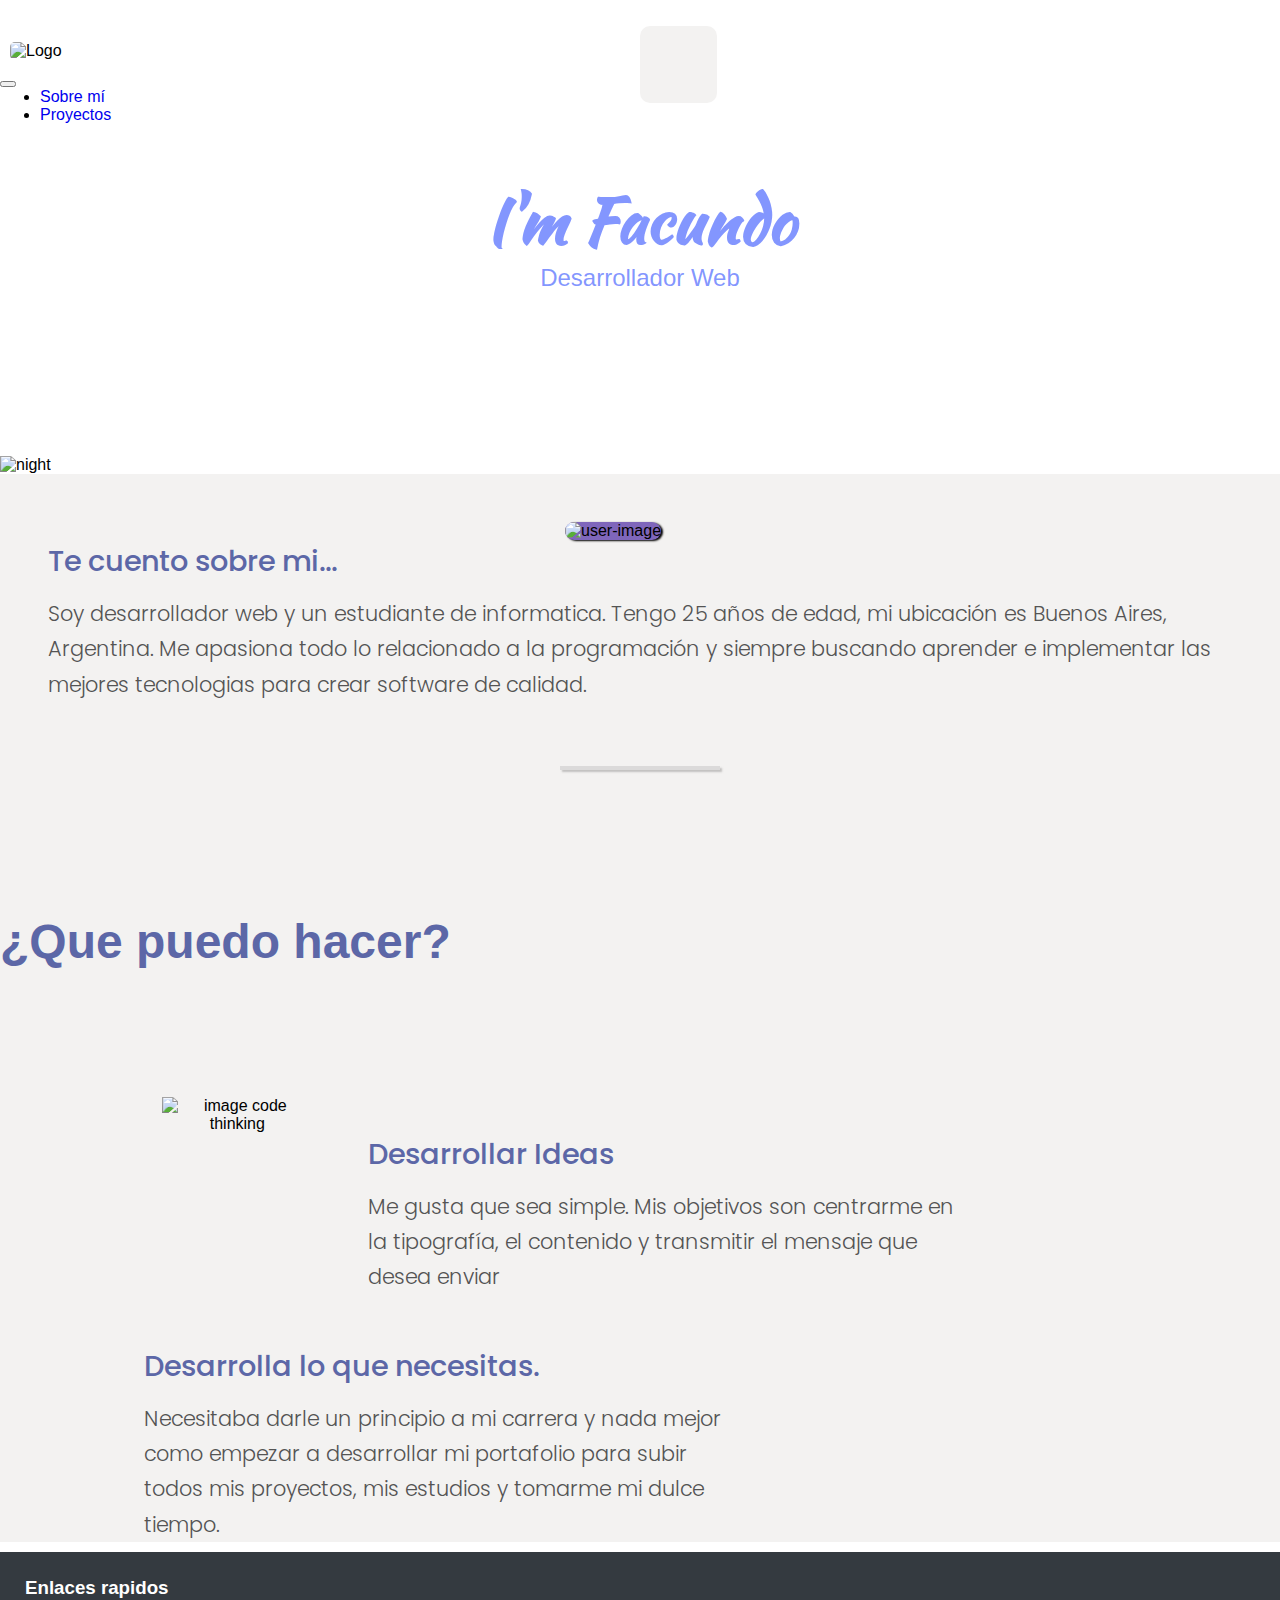
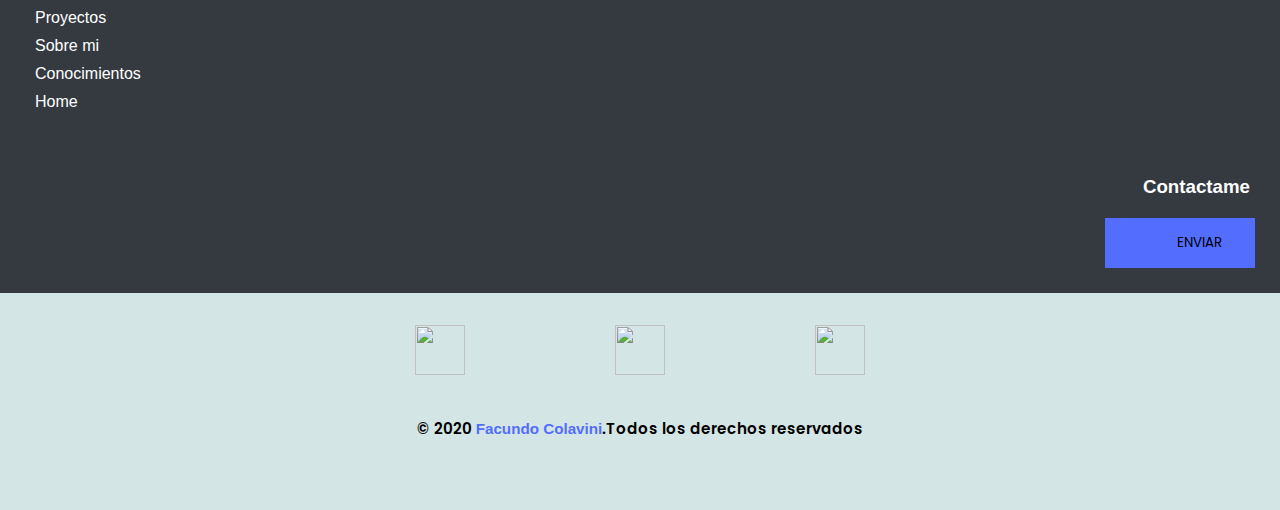
==== index.html @ da818e30 "Update" ====
<!doctype html>
<html lang="en">
  <head>
    <!-- Required meta tags -->
    <meta charset="utf-8">
    <meta name="viewport" content="width=device-width, initial-scale=1, shrink-to-fit=no">
    <link rel="stylesheet" href="css/style.css">
    <!-- Bootstrap CSS -->
    <link href="https://maxcdn.bootstrapcdn.com/font-awesome/4.7.0/css/font-awesome.min.css" rel="stylesheet">
    <link rel="stylesheet" href="https://cdn.jsdelivr.net/npm/bootstrap@4.5.3/dist/css/bootstrap.min.css" integrity="sha384-TX8t27EcRE3e/ihU7zmQxVncDAy5uIKz4rEkgIXeMed4M0jlfIDPvg6uqKI2xXr2" crossorigin="anonymous">
    <script src="https://kit.fontawesome.com/8e1b8852f6.js" crossorigin="anonymous"></script>
    <title>Portofolio</title>
  </head>
  <body>
    <!--Header --> 
    </header> 
    <header>
      <nav id="header" class=" header navbar navbar-expand-lg navbar-dark bg-dark ">
        <div class="container">
          <div class="image__logo navbar-brand" href="#">
            <img src="images/favicon.png"  alt="Logo"> 
          </div>
          <button class="navbar-toggler" type="button" data-toggle="collapse" data-target="#navbarSupportedContent" aria-controls="navbarSupportedContent" aria-expanded="false" aria-label="Toggle navigation">
            <span class="navbar-toggler-icon"></span>
          </button>
        
          <div class="collapse navbar-collapse" id="navbarSupportedContent">
            <ul class="navbar-nav ml-auto ">
              <li class="nav-item active">
                <a class="nav-link" href="#">Sobre mí </a>
              </li>
              <li class="nav-item">
                <a class="nav-link" href="#">Proyectos</a>
              </li>
            </ul>
          </div>
      </div>
      </nav>
    </header>
    <!-- Hero -->
    <div class="hero">
      <div class=container>
          <div class="row text-center">
              <div class="col-12 col-lg pt-5">
                <div class="im-facundo">
                  <h1>I'm Facundo</h1>
                  <h4>Desarrollador Web</h4>
                </div>
              </div>
          </div>
          
      </div>
    </div>
    <!-- Content masterhead-->
    <div class="night">
      <div class="container">
        <div class="row text-center">
          <div class=" col-12 col-md-12  col-lg">
            <img src="images/picture-night.svg" alt="night">
          </div>
        </div>
      </div>
    </div>
 
    <main  class="main">
      <section class="about-me">
        <div class="container">
          <div class="row text-center">
            <div class="col-12 col-lg">
              <article class="me">
                <figure >
                  <img src="images/user.png" alt="user-image" class="user-image">
                </figure>
                <h3>Te cuento sobre mi...</h3>
                <p>
                  Soy desarrollador web  y un estudiante de informatica.
                  Tengo 25 años de edad, mi ubicación es Buenos Aires, Argentina. 
                  Me apasiona todo lo relacionado a la programación  y siempre buscando aprender e implementar las mejores tecnologias para crear software de calidad.                              
                </p>
                <div class="line">

                </div>
              </article>
            </div>
          </div>
        </div>
      </section>
      <section class="skills">
        <div class="container">
          <div class="row text-center">
            <div class="col-md-12">
              <article>
                <div class="what-i-do">
                  <h1>¿Que puedo hacer?</h1>
                  <div class="design row ">
                    <div class="col-12 col-md-4">
                      <div class="design__content">
                        <div class="design__content-info">
                          <figure>
                            <img src="/images/code-thinking.svg" alt="image code thinking">
                          </figure>
                          <div class="design__content-icon">
                            <div class="icons-tec" ></div>
                          </div>
                        </div>
                      </div>
                    </div>
                    <div class="col-12 col-md-6 ">
                      <div class="design-description">
                          <h3>Desarrollar Ideas</h3>
                          <p>Me gusta que sea simple. Mis objetivos son centrarme en la tipografía, el
                            contenido y transmitir el mensaje que desea enviar</p>
                      </div>
                    </div>
                  </div>
                  <div class="develop row">
                    <div class="col-12 col-md-4 col-md-push ">
                      <div class="develop__content-info">
                        <figure>
                          <img src="/images/uprogressive-app.svg" alt="">  
                        </figure>
                        <div class="develop-animation-icon">
                          <div class="icons-dev">
                          </div>
                        </div>
                      </div>
                    </div>
                    <div class="col-12 col-md-8 col-md-pull">
                      <div class="develop-description">
                        <h3>Desarrolla lo que necesitas.</h3>
                        <p>Necesitaba darle un principio a mi carrera y nada mejor como empezar a
                          desarrollar mi portafolio para subir todos mis proyectos, mis estudios y
                          tomarme mi dulce tiempo.
                        </p>
                      </div>
                    </div>
                  </div>
                </div>
              </article>
            </div>
          </div>
        </div>
      </section>
    </main>
    <!-- Contact -->
    <div class="contact-links pb-4 pt-4 text-center">
      <div class="container">
          <div class="row">
              <div class="col-12  col-lg">
                  <div class="links">
                      <h3>Enlaces rapidos</h3>
                      <ul class="links__nav">
                        <li><a href="#">Proyectos</a></li>
                        <li><a href="#">Sobre mi</a></li>
                        <li><a href="#">Conocimientos</a></li>
                        <li><a href="#">Home</a></li>
                      </ul>   
                  </div>
              </div>
              <div class="col-12  col-lg"">
                <form action="mailto:facu_colavini@hotmail.com"   enctyp="text\plain" class="contact">
                  <h3>Contactame</h3>
                  <button href="mailto:facu_colavini@hotmail.com" type="submit" class="contact__button">
                  Enviar
                    <i class="email"></i>
                  </button>
                </form>
              </div>
          </div>
      </div>
    </div>
    <!--Footer-->
    <footer class="footer">
      <div class=contariner>
        <div class="row text-center  ">
          <div class="col-12 col-lg">
            <div class="social">
              <li><a href="https://www.instagram.com/facundocolavini/"><img src="icons/instagram.png" alt=""></a></li>
              <li><a href="https://www.linkedin.com/in/%F0%9F%92%BB-facundo-colavini-4418a4133/"><img src="icons/linkedin-logo.png" alt=""></a></li>
              <li><a href="https://github.com/facundocolavini"><img src="icons/github-logo.png" alt=""></a></li>
            </div>
          </div>
        </div>
        <div class="row">
          <div class="col-12 col-lg">
            <p>© 2020 <a href="index.html">Facundo Colavini</a>.Todos los derechos reservados
            </p>  
          </div>
        </div>
      </div>
    </footer>
    <!-- Optional JavaScript; choose one of the two! -->

    <!-- Option 1: jQuery and Bootstrap Bundle (includes Popper) -->
    <script src="https://code.jquery.com/jquery-3.5.1.slim.min.js" integrity="sha384-DfXdz2htPH0lsSSs5nCTpuj/zy4C+OGpamoFVy38MVBnE+IbbVYUew+OrCXaRkfj" crossorigin="anonymous"></script>
    <script src="https://cdn.jsdelivr.net/npm/bootstrap@4.5.3/dist/js/bootstrap.bundle.min.js" integrity="sha384-ho+j7jyWK8fNQe+A12Hb8AhRq26LrZ/JpcUGGOn+Y7RsweNrtN/tE3MoK7ZeZDyx" crossorigin="anonymous"></script>
    <script src="https://code.jquery.com/jquery-3.3.1.slim.min.js" integrity="sha384-q8i/X+965DzO0rT7abK41JStQIAqVgRVzpbzo5smXKp4YfRvH+8abtTE1Pi6jizo" crossorigin="anonymous"></script>
    <script src="https://cdnjs.cloudflare.com/ajax/libs/popper.js/1.14.7/umd/popper.min.js" integrity="sha384-UO2eT0CpHqdSJQ6hJty5KVphtPhzWj9WO1clHTMGa3JDZwrnQq4sF86dIHNDz0W1" crossorigin="anonymous"></script>
    <script src="https://stackpath.bootstrapcdn.com/bootstrap/4.3.1/js/bootstrap.min.js" integrity="sha384-JjSmVgyd0p3pXB1rRibZUAYoIIy6OrQ6VrjIEaFf/nJGzIxFDsf4x0xIM+B07jRM" crossorigin="anonymous"></script>

   

  </body>
</html>
---- css/style.css ----
/*------------------------------------*\
    $STYLE
\*------------------------------------*/
/**
 * Let's define the settings file here, or the partials to be included.
 * This way we can have different .css files compiled with different partials each.
 */
/*------------------------------------*\
    $PARTIALS
\*------------------------------------*/
/**
 * All files to be compiled
 */
/**
* Scss Libraries, mixins, functions and any Scss focused logic
**/
/*------Colors---------*/
/*------Font Definition------*/
@import url("https://fonts.googleapis.com/css2?family=Poppins:wght@400;600;700&display=swap");
@import url("https://fonts.googleapis.com/css2?family=Kaushan+Script&display=swap");
/*--------Constantes--------*/
/*mobile s titulos*/
/*mobile s parrafos*/
/*mobile m l titulos */
/*mobile m l parrafos*/
/*Tablet titulos*/
/*Tablet parrafos*/
/*Desktop titulos*/
/*Desktop parrafos*/
/* Media Queries Mixin
**********************/
/*Mixin para tipografia responsive*/
/*Mobile s parrafos*/
/*Mobile m y l titulos*/
/*Breakpoints */
/*Tablets*/
@media only screen and (min-width: 768px) {
  .design .col-md-6 {
    flex: none;
    max-width: none;
  }
  .design .col-md-4 {
    flex: none;
    max-width: 100%;
  }

  .develop .col-md-4 {
    flex: none;
    max-width: none;
  }
  .develop .col-md-8 {
    flex: none;
    max-width: 100%;
  }
}
/*Desktop*/
@media only screen and (min-width: 992px) {
  .design .col-md-4 {
    padding: 1em 0 0 3em;
    /*             margin-left: 6em; */
    flex: 0 0 33.333333%;
    max-width: 33.333333%;
  }
  .design .col-md-6 {
    padding: 0 0 0 3em;
    margin: 0 auto;
    flex: 0 0 50%;
    max-width: 50%;
  }

  .develop .col-md-4 {
    padding: 0 0 0 3em;
    margin: 0 auto;
    flex: 0 0 33.333333%;
    max-width: 33.333333%;
  }
  .develop .col-md-8 {
    padding: 1em 0 0 3em;
    margin-left: 6em;
    flex: 0 0 50%;
    max-width: 50%;
  }
  .develop .col-md-push {
    left: 50%;
  }
  .develop .col-md-pull {
    right: 50%;
  }
}
/*Tipografia para mobiles small to L*/
@media (max-width: 399px) and (min-width: 300px) {
  .design-description h3, .develop-description h3 {
    font-size: 1.5em;
    padding-bottom: 1rem;
    padding-top: 1em;
    font-weight: 500;
    margin: 0 0 10px;
    font-family: "Poppins", sans-serif;
    color: #5c67a7;
  }
  .design-description p, .develop-description p {
    margin: 0 0 10px;
    font-family: "Poppins", sans-serif;
    font-size: 1.2em;
    text-align: center;
    font-weight: 400;
    color: #545454;
    line-height: 1.7;
  }
}
/*Tipografia para Mobile small*/
@media (max-width: 767px) and (min-width: 400px) {
  .design-description h3, .develop-description h3 {
    font-size: 1.5em;
    padding-bottom: 0.1em;
    padding-top: 1.1em;
    font-weight: 500;
    margin: 0 0 10px;
    font-family: "Poppins", sans-serif;
    color: #5c67a7;
  }
  .design-description p, .develop-description p {
    margin: 0 0 10px;
    font-family: "Poppins", sans-serif;
    font-size: 1.2em;
    text-align: center;
    font-weight: 400;
    color: #545454;
    line-height: 1.7;
  }
}
/*Tablets*/
@media (min-width: 768px) and (max-width: 991px) {
  .design-description h3, .develop-description h3 {
    font-size: 1.8em;
    padding-bottom: 0.1em;
    padding-top: 1em;
    font-weight: 500;
    margin: 0 0 10px;
    font-family: "Poppins", sans-serif;
    color: #5c67a7;
  }
  .design-description p, .develop-description p {
    margin: 0 0 10px;
    font-family: "Poppins", sans-serif;
    font-size: 1.2em;
    text-align: center;
    font-weight: 400;
    color: #545454;
    line-height: 1.8;
  }
}
/*Escritorio*/
@media only screen and (min-width: 992px) {
  .design-description h3, .develop-description h3 {
    font-size: 1.8em;
    padding-bottom: 0.1em;
    text-align: left;
    font-weight: 500;
    margin: 0 0 10px;
    font-family: "Poppins", sans-serif;
    color: #5c67a7;
  }
  .design-description p, .develop-description p {
    margin: 0 0 10px;
    font-family: "Poppins", sans-serif;
    font-size: 1.3em;
    text-align: left;
    font-weight: 300;
    color: #545454;
    line-height: 1.7;
  }
}
@keyframes move-down {
  0% {
    background-position: 0 0;
  }
  5% {
    background-position: 0 77px;
  } 
  35% {
    background-position: 0 77px;
  }
  40% {
    background-position: 0 154px;
  }
  68% {
    background-position: 0 154px;
  }
  73% {
    background-position: 0 231px;
  }
  100% {
    background-position: 0 231px;
  }
}
/*Styleguide*/
html {
  box-sizing: border-box;
}

*, *:before, *:after {
  box-sizing: border-box;
  margin: 0;
  font-family: -apple-system, BlinkMacSystemFont, "Segoe UI", Roboto, "Helvetica Neue", Arial, "Noto Sans", sans-serif, "Apple Color Emoji", "Segoe UI Emoji", "Segoe UI Symbol", "Noto Color Emoji";
}

a:link, a:visited, a:active {
  text-decoration: none;
}

/**
* Componets used for layouts, headers, articles, etc...
**/
.header {
  padding: 2em 0;
  background: url("/images/wood_1.png");
}

.image__logo img {
  height: 60px;
  width: 60px;
  padding: 10px;
  background-position: center;
  background-size: contain;
  border-radius: 15px;
  background-repeat: no-repeat;
}

.footer {
  background: #d4e5e5;
  padding: 2em 0;
}
.footer p {
  padding: 2.5em 0;
  font-size: 0.95em;
  font-weight: 600;
  font-family: "Poppins", sans-serif;
  text-align: center;
  margin: 0;
}
.footer a {
  text-decoration: none;
  color: #536DFE;
}

.social {
  display: flex;
  padding: 2em 0;
  overflow: hidden;
  margin: 0 auto;
  max-width: 600px;
  padding: 0;
  text-align: center;
  align-items: center;
  justify-content: center;
}
.social li {
  list-style: none;
  margin: 0px auto;
}
.social li a {
  height: 50px;
  width: 50px;
}
.social li a img {
  height: 50px;
  width: 50px;
}

/*----Responsive*-------*/
.contact-links {
  background: #343a40;
}

/*Col de enlaces*/
.links {
  /*---Responsive----*/
  padding: 25px;
}
@media only screen and (min-width: 992px) {
  .links {
    text-align: left;
  }
}
.links h3 {
  color: white;
}
.links__nav {
  list-style: none;
  margin: 5px;
  padding: 0;
}
.links__nav li {
  padding: 5px;
}
.links__nav li a {
  color: white;
  text-decoration: none;
}
.links a:hover {
  color: #536DFE;
}

/*Col de contacto*/
.contact {
  padding: 25px;
  position: relative;
  text-align: center;
}
@media only screen and (min-width: 992px) {
  .contact {
    text-align: right;
  }
}
.contact h3 {
  padding: 5px;
  color: white;
  text-align: center;
  margin-bottom: 10px;
  /*---Responsive----*/
}
@media only screen and (min-width: 992px) {
  .contact h3 {
    text-align: right;
  }
}
.contact__button {
  text-transform: uppercase;
  outline: none;
  box-shadow: 1px 1px grey 0.1;
  background-color: #536DFE;
  font-family: "Poppins", sans-serif;
  margin-top: 5px;
  position: relative;
  text-align: center;
  border: 0;
  width: 150px;
  padding-left: 45px;
  height: 50px;
}
.contact__button .email {
  position: absolute;
  text-align: center;
  top: 27%;
  left: 15%;
  bottom: 0;
  height: 25px;
  width: 20px;
  background-image: url("/icons/mail.png");
  background-repeat: no-repeat;
  background-size: contain;
}
.contact__button:hover {
  background-color: #536dfea1;
  text-shadow: none;
  outline: none;
}

.main {
  background: #f3f2f1;
}

.about-me {
  padding: 3em;
  /*Tipografia para mobiles small to L*/
  /*Tipografia para Mobile small*/
  /*Tablets*/
  /*Escritorio*/
}
.about-me figure {
  margin: 0 auto;
  max-width: 150px;
}
.about-me figure .user-image {
  width: 130px;
  background: #7f66bb;
  border-radius: 1000px;
  box-shadow: 2px 1px 2px 0;
}
@media (max-width: 399px) and (min-width: 300px) {
  .about-me h3 {
    font-size: 1.5em;
    padding-bottom: 1rem;
    padding-top: 1em;
    font-weight: 500;
    margin: 0 0 10px;
    font-family: "Poppins", sans-serif;
    color: #5c67a7;
  }
  .about-me p {
    margin: 0 0 10px;
    font-family: "Poppins", sans-serif;
    font-size: 1.2em;
    text-align: center;
    font-weight: 400;
    color: #545454;
    line-height: 1.7;
  }
}
@media (max-width: 767px) and (min-width: 400px) {
  .about-me h3 {
    font-size: 1.5em;
    padding-bottom: 0.1em;
    padding-top: 1.1em;
    font-weight: 500;
    margin: 0 0 10px;
    font-family: "Poppins", sans-serif;
    color: #5c67a7;
  }
  .about-me p {
    margin: 0 0 10px;
    font-family: "Poppins", sans-serif;
    font-size: 1.2em;
    text-align: center;
    font-weight: 400;
    color: #545454;
    line-height: 1.7;
  }
}
@media (min-width: 768px) and (max-width: 991px) {
  .about-me h3 {
    font-size: 1.8em;
    padding-bottom: 0.1em;
    padding-top: 1em;
    font-weight: 500;
    margin: 0 0 10px;
    font-family: "Poppins", sans-serif;
    color: #5c67a7;
  }
  .about-me p {
    margin: 0 0 10px;
    font-family: "Poppins", sans-serif;
    font-size: 1.2em;
    text-align: center;
    font-weight: 400;
    color: #545454;
    line-height: 1.8;
  }
}
@media only screen and (min-width: 992px) {
  .about-me h3 {
    font-size: 1.8em;
    padding-bottom: 0.1em;
    text-align: left;
    font-weight: 500;
    margin: 0 0 10px;
    font-family: "Poppins", sans-serif;
    color: #5c67a7;
  }
  .about-me p {
    margin: 0 0 10px;
    font-family: "Poppins", sans-serif;
    font-size: 1.3em;
    text-align: left;
    font-weight: 300;
    color: #545454;
    line-height: 1.7;
  }
}
.about-me .line {
  position: relative;
  border: 2px solid grey;
  opacity: 0.2;
  width: 10em;
  text-align: center;
  margin: 0 auto;
  margin-bottom: 2em;
  margin-top: 2em;
  top: 2em;
  line-height: 1.7;
  box-shadow: 2px 2px 2px black;
}

.what-i-do h1 {
  padding: 2em 0;
  font-size: 1.6em;
  font-size: 3em;
  color: #5c67a7;
}
@media (max-width: 399px) and (min-width: 300px) {
  .what-i-do h1 {
    font-size: 1.5em;
  }
}
.what-i-do .design {
  margin: 1em 0;
  text-align: center;
}
.what-i-do .design .design__content {
  display: flex;
  justify-content: center;
  align-items: center;
  margin: 0 auto;
}
.what-i-do .design .design__content .design__content-info {
  max-width: 150px;
  position: relative;
}
.what-i-do .design .design__content .design__content-info figure {
  max-width: 150px;
  width: 150px;
}
.what-i-do .design .design__content .design__content-info figure img {
  width: 100%;
  background: #f3f2f1;
}
.what-i-do .design .design__content .design__content-info .design__content-icon {
  background: transparent;
  border-radius: 10px;
  width: 77;
  height: 77px;
  position: absolute;
  left: 80%;
  background-position: center;
  overflow: hidden;
  top: 1.6em;
}
.what-i-do .design .design__content .design__content-info .design__content-icon .icons-tec {
  position: relative;
  animation: move-down;
  animation-duration: 15s;
  animation-iteration-count: infinite;
  animation-timing-function: cubic-bezier(1, 0, 0, 1);
  width: 77px;
  height: 77px;
  background-position: center;
  background-image: url(/icons/design-icons-vertig.png);
  object-fit: contain;
  background-size: cover;
}
.what-i-do .develop figure {
  max-width: 150px;
  width: 150px;
}
.what-i-do .develop figure img {
  width: 100%;
  background: #f3f2f1;
}
.what-i-do .develop .develop-animation-icon {
  background: #f3f2f1;
  border-radius: 10px;
  width: 77;
  height: 77px;
  position: absolute;
  left: 50%;
  background-position: center;
  overflow: hidden;
  top: 1.6em;
  align-items: center;
}
.what-i-do .develop .develop-animation-icon .icons-dev {
  position: relative;
  animation: move-down;
  animation-duration: 15s;
  animation-iteration-count: infinite;
  animation-timing-function: cubic-bezier(1, 0, 0, 1);
  width: 77px;
  height: 77px;
  background-position: center;
  background-image: url(/icons/dev-icons-vert.png);
  object-fit: contain;
  background-size: cover;
}

.night {
  overflow: hidden;
  background: url("/images/wood_1.png");
  box-shadow: grey 1px 2px 2px;
}
.night img {
  width: 100%;
  height: 100%;
  object-fit: cover;
  object-position: center;
  background-size: contain;
  background-position: center;
}

.hero {
  background: url("/images/wood_1.png");
  height: 300px;
}

.im-facundo {
  width: 100%;
  padding: 0.5em 0 0;
  position: relative;
  color: #8280D8;
  text-align: center;
  line-height: 3em;
}
.im-facundo h1 {
  padding: 0.5em 0 0;
  font-family: "Kaushan Script", cursive;
  font-weight: 600;
  font-size: 4em;
  color: #536dfeb8;
}
.im-facundo h4 {
  padding: 0.5em 0 0;
  padding-top: 10px;
  font-family: "Poppins", sans-serif;
  font-size: 150%;
  font-weight: 400;
  font-family: "brandon-grotesque", sans-serif;
  color: #536dfeb8;
}

/*# sourceMappingURL=style.css.map */
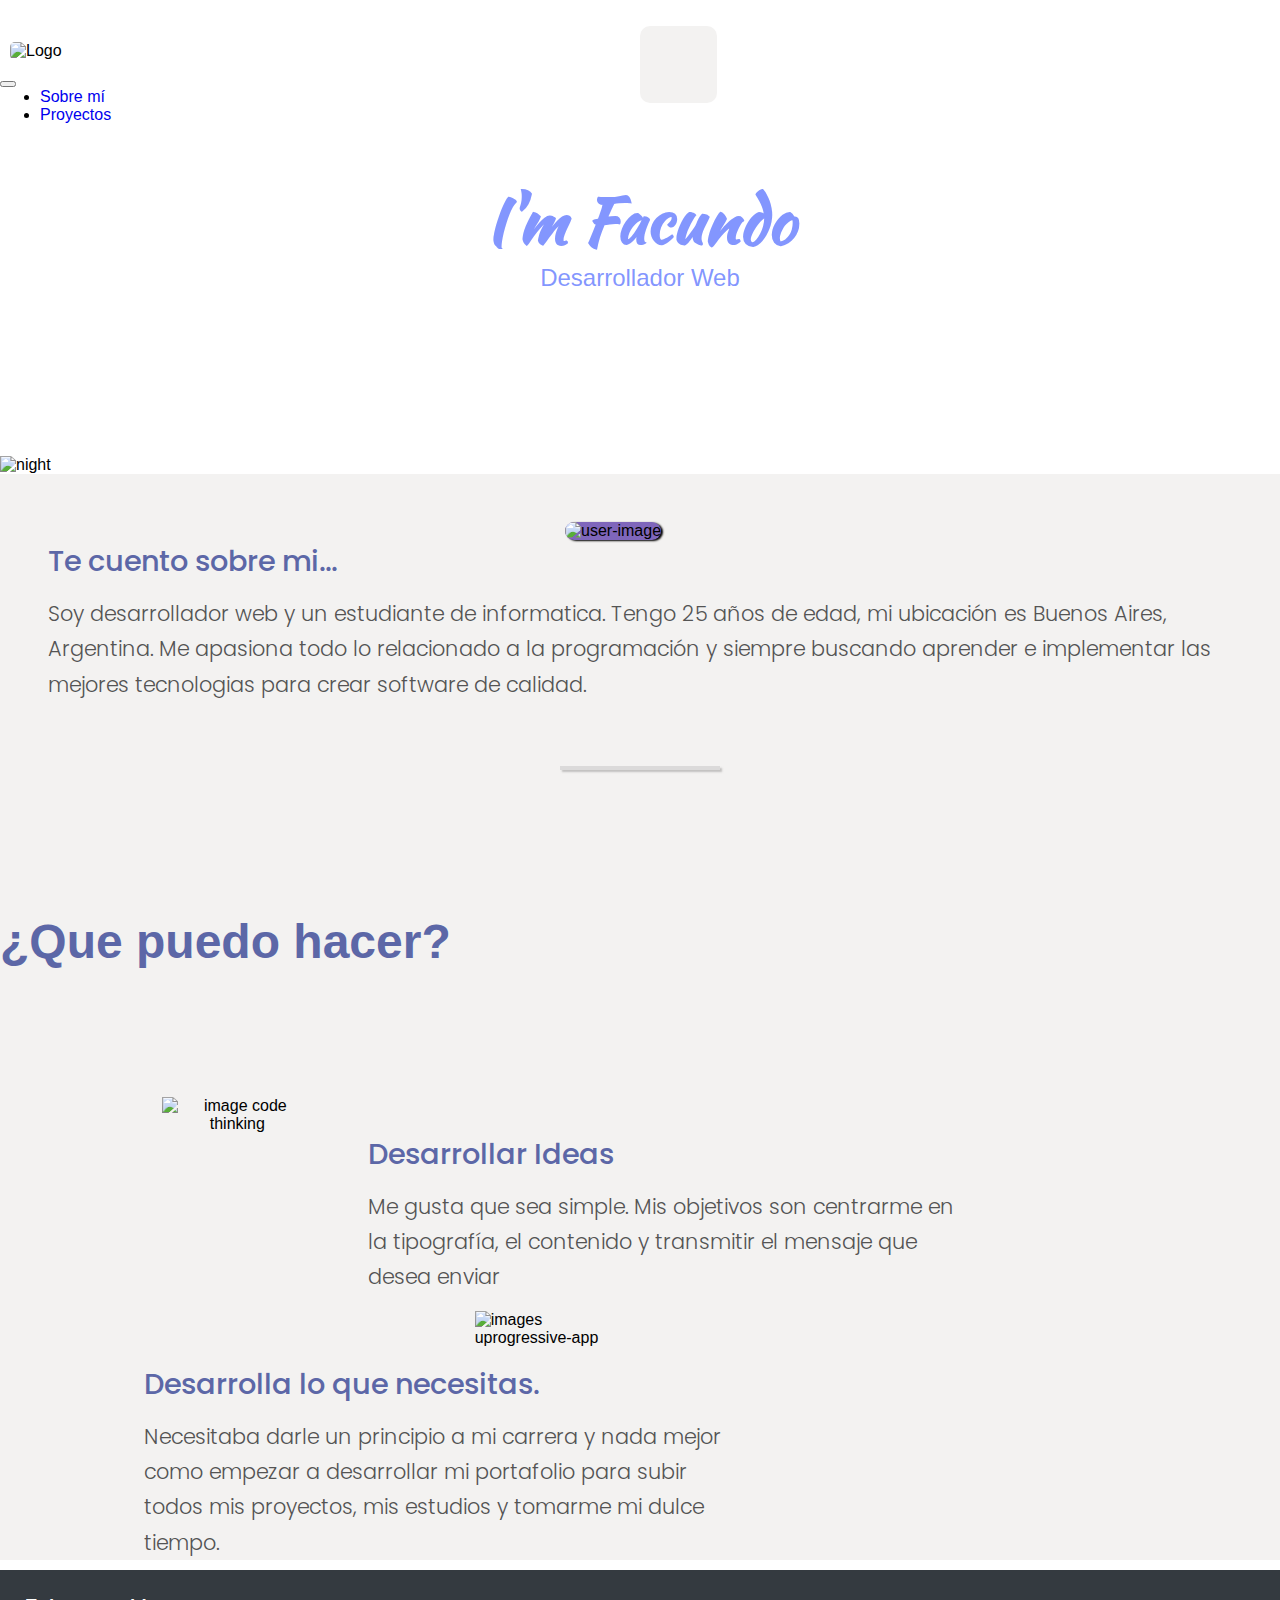
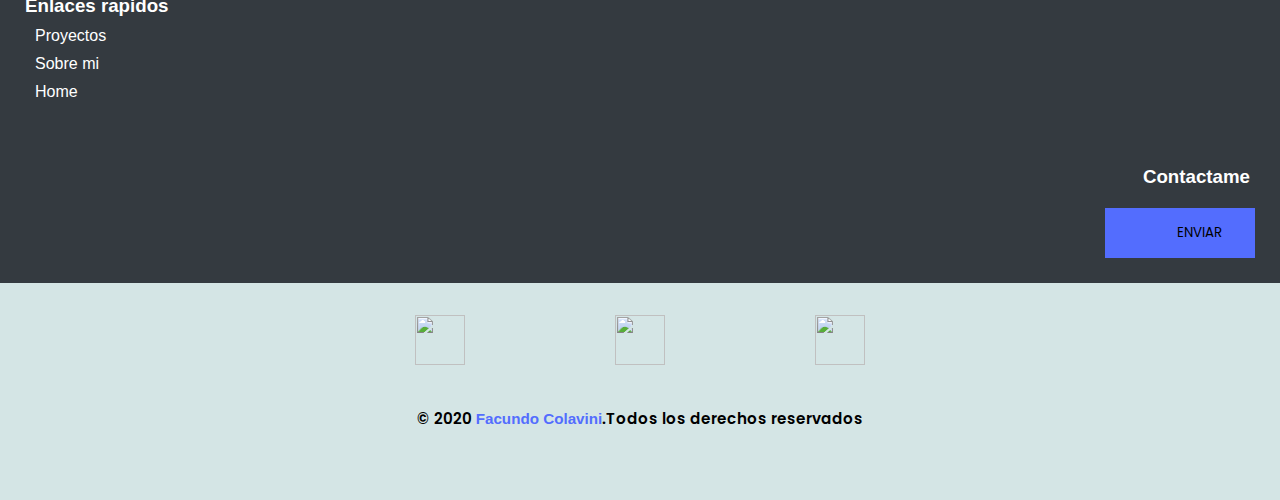
==== commit 9946ca47: "Arreglo de errores" ====
--- a/index.html
+++ b/index.html
@@ -4,11 +4,13 @@
     <!-- Required meta tags -->
     <meta charset="utf-8">
     <meta name="viewport" content="width=device-width, initial-scale=1, shrink-to-fit=no">
-    <link rel="stylesheet" href="css/style.css">
+
     <!-- Bootstrap CSS -->
+    <script src="https://cdnjs.cloudflare.com/ajax/libs/jquery/3.5.1/jquery.min.js"></script>
     <link href="https://maxcdn.bootstrapcdn.com/font-awesome/4.7.0/css/font-awesome.min.css" rel="stylesheet">
     <link rel="stylesheet" href="https://cdn.jsdelivr.net/npm/bootstrap@4.5.3/dist/css/bootstrap.min.css" integrity="sha384-TX8t27EcRE3e/ihU7zmQxVncDAy5uIKz4rEkgIXeMed4M0jlfIDPvg6uqKI2xXr2" crossorigin="anonymous">
     <script src="https://kit.fontawesome.com/8e1b8852f6.js" crossorigin="anonymous"></script>
+    <link rel="stylesheet" href="css/style.css">
     <title>Portofolio</title>
   </head>
   <body>
@@ -40,15 +42,14 @@
     <!-- Hero -->
     <div class="hero">
       <div class=container>
-          <div class="row text-center">
-              <div class="col-12 col-lg pt-5">
-                <div class="im-facundo">
-                  <h1>I'm Facundo</h1>
-                  <h4>Desarrollador Web</h4>
-                </div>
-              </div>
-          </div>
-          
+        <div class="row text-center">
+          <div class="col-12 col-lg pt-5">
+            <div class="im-facundo">
+              <h1>I'm Facundo</h1>
+              <h4>Desarrollador Web</h4>
+            </div>
+          </div>
+        </div>
       </div>
     </div>
     <!-- Content masterhead-->
@@ -97,7 +98,7 @@
                       <div class="design__content">
                         <div class="design__content-info">
                           <figure>
-                            <img src="/images/code-thinking.svg" alt="image code thinking">
+                            <img src="./images/code-thinking.svg" alt="image code thinking">
                           </figure>
                           <div class="design__content-icon">
                             <div class="icons-tec" ></div>
@@ -117,7 +118,7 @@
                     <div class="col-12 col-md-4 col-md-push ">
                       <div class="develop__content-info">
                         <figure>
-                          <img src="/images/uprogressive-app.svg" alt="">  
+                          <img src="./images/uprogressive-app.svg" alt="images uprogressive-app">  
                         </figure>
                         <div class="develop-animation-icon">
                           <div class="icons-dev">
@@ -152,7 +153,6 @@
                       <ul class="links__nav">
                         <li><a href="#">Proyectos</a></li>
                         <li><a href="#">Sobre mi</a></li>
-                        <li><a href="#">Conocimientos</a></li>
                         <li><a href="#">Home</a></li>
                       </ul>   
                   </div>
@@ -162,7 +162,9 @@
                   <h3>Contactame</h3>
                   <button href="mailto:facu_colavini@hotmail.com" type="submit" class="contact__button">
                   Enviar
-                    <i class="email"></i>
+                    <div class="email">
+                    
+                    </div>
                   </button>
                 </form>
               </div>
@@ -192,9 +194,9 @@
     <!-- Optional JavaScript; choose one of the two! -->
 
     <!-- Option 1: jQuery and Bootstrap Bundle (includes Popper) -->
-    <script src="https://code.jquery.com/jquery-3.5.1.slim.min.js" integrity="sha384-DfXdz2htPH0lsSSs5nCTpuj/zy4C+OGpamoFVy38MVBnE+IbbVYUew+OrCXaRkfj" crossorigin="anonymous"></script>
+    <!-- <script src="https://code.jquery.com/jquery-3.5.1.slim.min.js" integrity="sha384-DfXdz2htPH0lsSSs5nCTpuj/zy4C+OGpamoFVy38MVBnE+IbbVYUew+OrCXaRkfj" crossorigin="anonymous"></script> -->
     <script src="https://cdn.jsdelivr.net/npm/bootstrap@4.5.3/dist/js/bootstrap.bundle.min.js" integrity="sha384-ho+j7jyWK8fNQe+A12Hb8AhRq26LrZ/JpcUGGOn+Y7RsweNrtN/tE3MoK7ZeZDyx" crossorigin="anonymous"></script>
-    <script src="https://code.jquery.com/jquery-3.3.1.slim.min.js" integrity="sha384-q8i/X+965DzO0rT7abK41JStQIAqVgRVzpbzo5smXKp4YfRvH+8abtTE1Pi6jizo" crossorigin="anonymous"></script>
+    <!-- <script src="https://code.jquery.com/jquery-3.3.1.slim.min.js" integrity="sha384-q8i/X+965DzO0rT7abK41JStQIAqVgRVzpbzo5smXKp4YfRvH+8abtTE1Pi6jizo" crossorigin="anonymous"></script> -->
     <script src="https://cdnjs.cloudflare.com/ajax/libs/popper.js/1.14.7/umd/popper.min.js" integrity="sha384-UO2eT0CpHqdSJQ6hJty5KVphtPhzWj9WO1clHTMGa3JDZwrnQq4sF86dIHNDz0W1" crossorigin="anonymous"></script>
     <script src="https://stackpath.bootstrapcdn.com/bootstrap/4.3.1/js/bootstrap.min.js" integrity="sha384-JjSmVgyd0p3pXB1rRibZUAYoIIy6OrQ6VrjIEaFf/nJGzIxFDsf4x0xIM+B07jRM" crossorigin="anonymous"></script>
 
--- a/css/style.css
+++ b/css/style.css
@@ -177,7 +177,7 @@
   }
   5% {
     background-position: 0 77px;
-  } 
+  }
   35% {
     background-position: 0 77px;
   }
@@ -214,7 +214,7 @@
 **/
 .header {
   padding: 2em 0;
-  background: url("/images/wood_1.png");
+  background: url("../images/wood_1.png");
 }
 
 .image__logo img {
@@ -347,7 +347,7 @@
   bottom: 0;
   height: 25px;
   width: 20px;
-  background-image: url("/icons/mail.png");
+  background-image: url("../icons/mail.png");
   background-repeat: no-repeat;
   background-size: contain;
 }
@@ -525,7 +525,7 @@
   width: 77px;
   height: 77px;
   background-position: center;
-  background-image: url(/icons/design-icons-vertig.png);
+  background-image: url("../icons/design-icons-vertig.png");
   object-fit: contain;
   background-size: cover;
 }
@@ -558,14 +558,14 @@
   width: 77px;
   height: 77px;
   background-position: center;
-  background-image: url(/icons/dev-icons-vert.png);
+  background-image: url("../icons/dev-icons-vert.png");
   object-fit: contain;
   background-size: cover;
 }
 
 .night {
   overflow: hidden;
-  background: url("/images/wood_1.png");
+  background: url("../images/wood_1.png");
   box-shadow: grey 1px 2px 2px;
 }
 .night img {
@@ -578,7 +578,7 @@
 }
 
 .hero {
-  background: url("/images/wood_1.png");
+  background: url("../images/wood_1.png");
   height: 300px;
 }
 
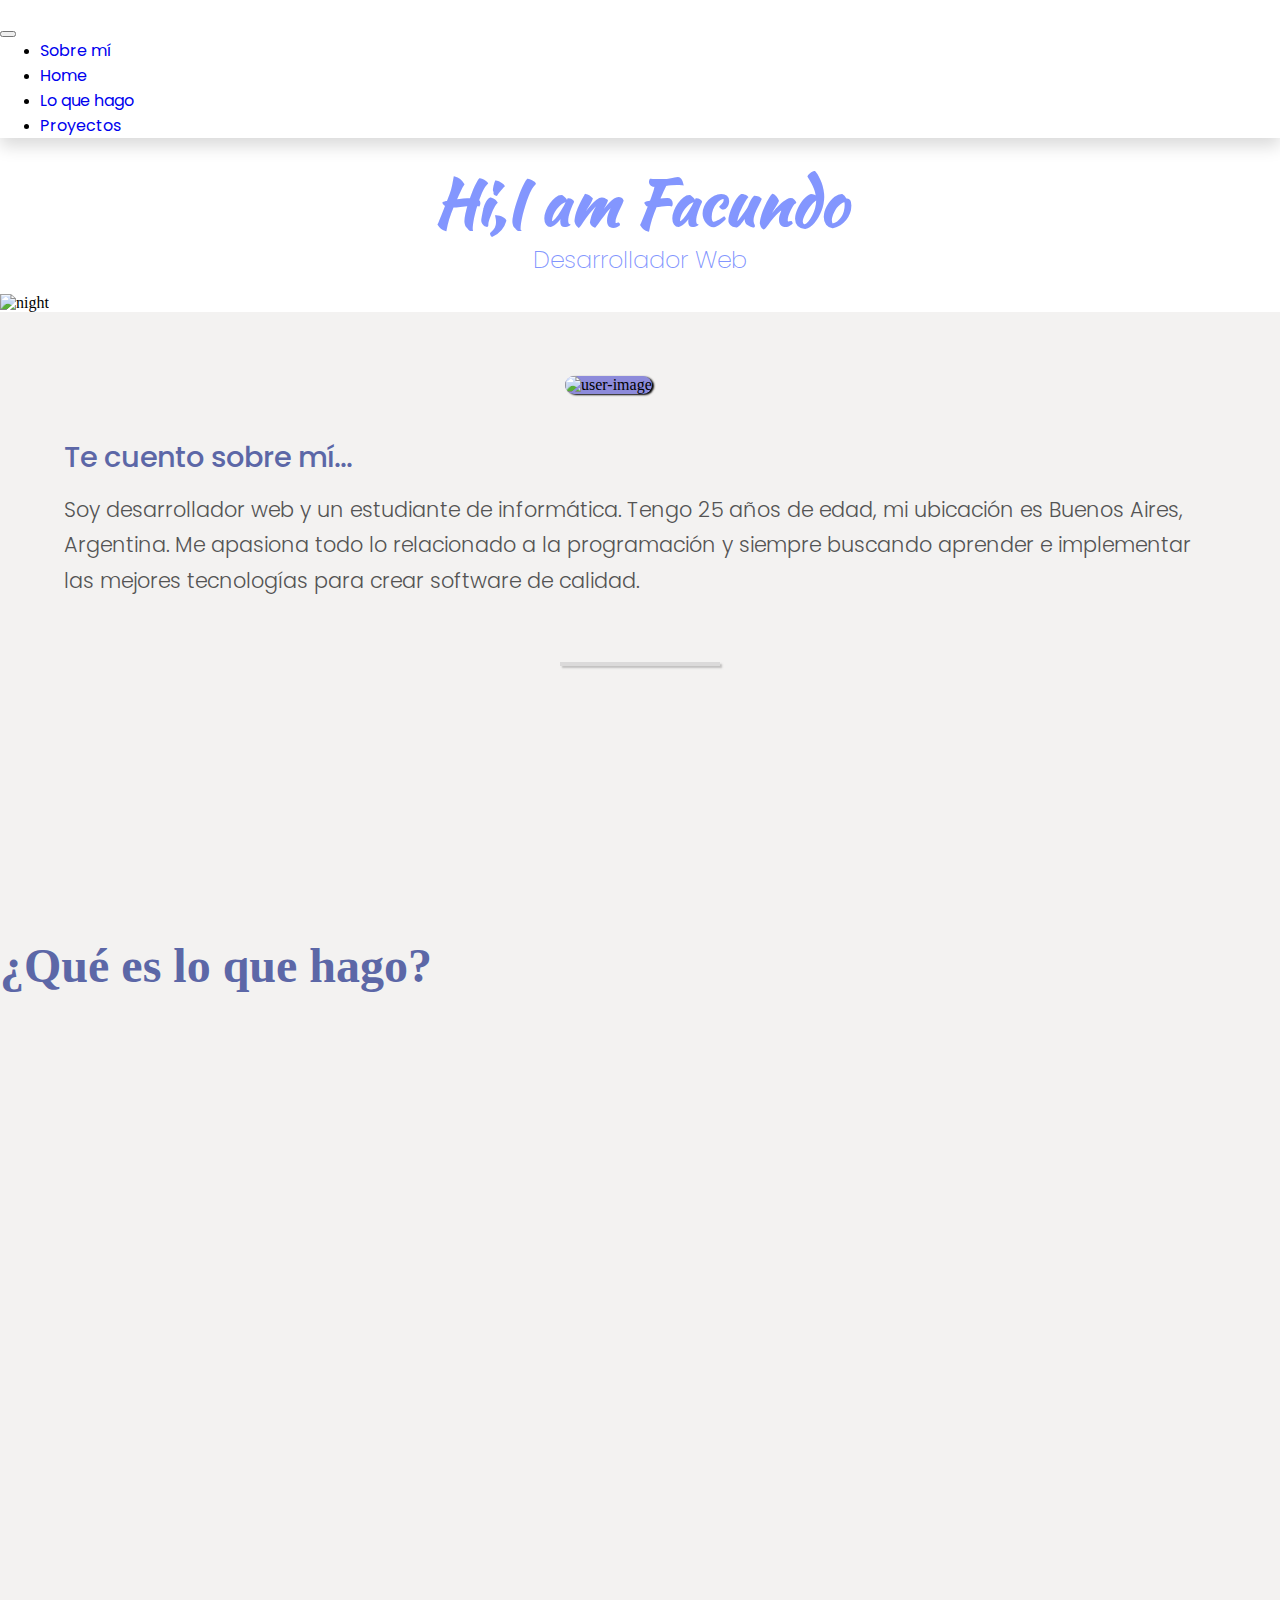
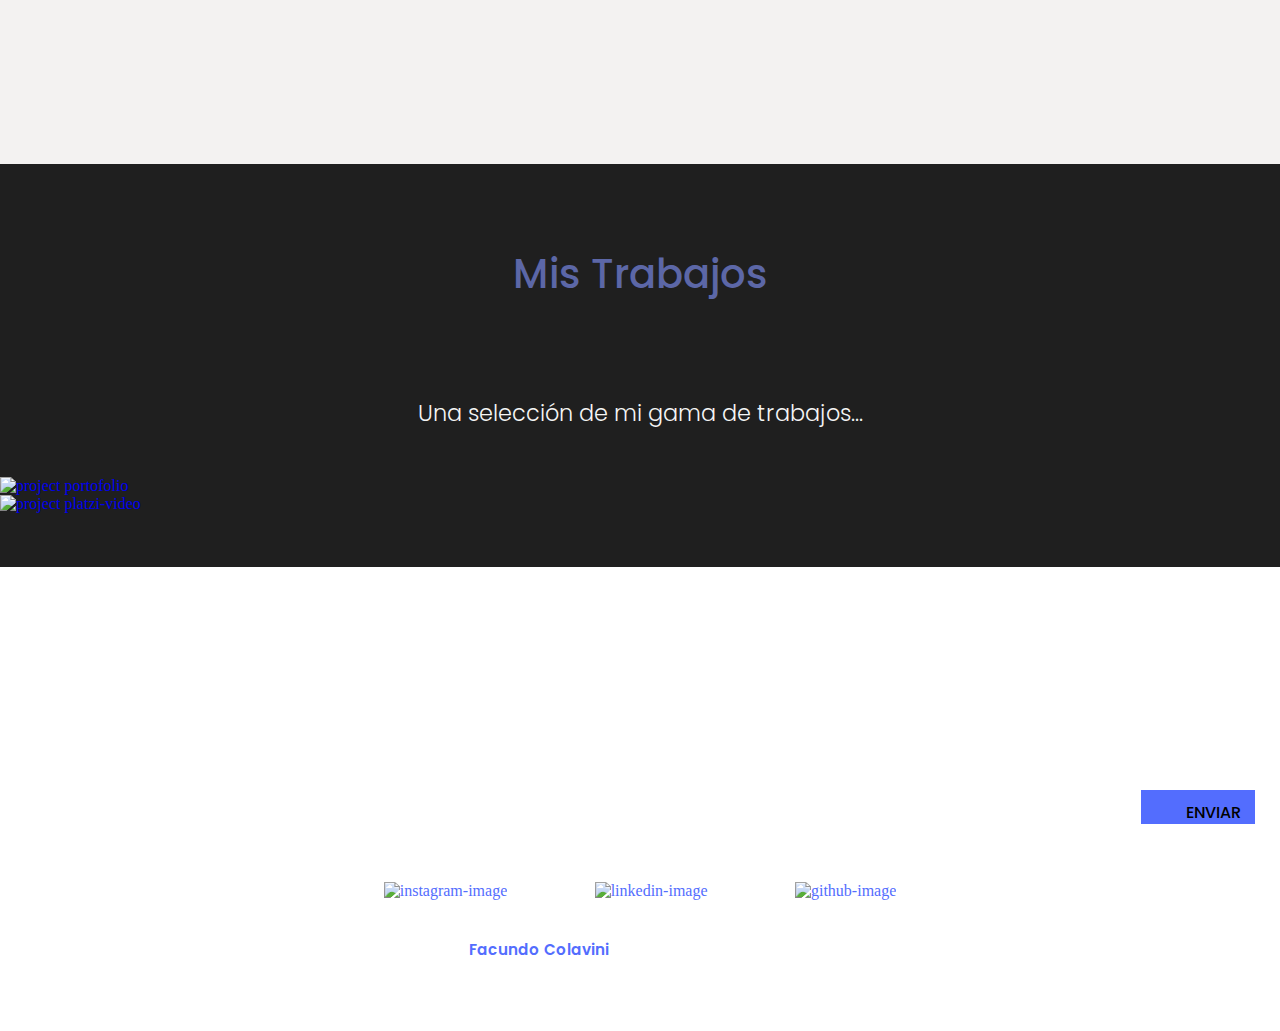
==== commit 7aaac4c0: "Seccion de proyectos" ====
--- a/index.html
+++ b/index.html
@@ -6,37 +6,44 @@
     <meta name="viewport" content="width=device-width, initial-scale=1, shrink-to-fit=no">
 
     <!-- Bootstrap CSS -->
+    <link rel="stylesheet" href="https://cdnjs.cloudflare.com/ajax/libs/normalize/8.0.1/normalize.min.css">
     <script src="https://cdnjs.cloudflare.com/ajax/libs/jquery/3.5.1/jquery.min.js"></script>
     <link href="https://maxcdn.bootstrapcdn.com/font-awesome/4.7.0/css/font-awesome.min.css" rel="stylesheet">
+    <link rel="stylesheet" href="https://cdnjs.cloudflare.com/ajax/libs/animate.css/4.1.1/animate.min.css"/>
+    <link href="https://unpkg.com/aos@2.3.1/dist/aos.css" rel="stylesheet">
     <link rel="stylesheet" href="https://cdn.jsdelivr.net/npm/bootstrap@4.5.3/dist/css/bootstrap.min.css" integrity="sha384-TX8t27EcRE3e/ihU7zmQxVncDAy5uIKz4rEkgIXeMed4M0jlfIDPvg6uqKI2xXr2" crossorigin="anonymous">
     <script src="https://kit.fontawesome.com/8e1b8852f6.js" crossorigin="anonymous"></script>
     <link rel="stylesheet" href="css/style.css">
     <title>Portofolio</title>
   </head>
-  <body>
+  <body >
     <!--Header --> 
-    </header> 
     <header>
-      <nav id="header" class=" header navbar navbar-expand-lg navbar-dark bg-dark ">
+      <nav id="header" class=" header navbar navbar-expand-lg navbar-dark bg-dark  fixed-top ">
         <div class="container">
-          <div class="image__logo navbar-brand" href="#">
-            <img src="images/favicon.png"  alt="Logo"> 
-          </div>
-          <button class="navbar-toggler" type="button" data-toggle="collapse" data-target="#navbarSupportedContent" aria-controls="navbarSupportedContent" aria-expanded="false" aria-label="Toggle navigation">
-            <span class="navbar-toggler-icon"></span>
-          </button>
-        
-          <div class="collapse navbar-collapse" id="navbarSupportedContent">
-            <ul class="navbar-nav ml-auto ">
-              <li class="nav-item active">
-                <a class="nav-link" href="#">Sobre mí </a>
-              </li>
-              <li class="nav-item">
-                <a class="nav-link" href="#">Proyectos</a>
-              </li>
-            </ul>
-          </div>
-      </div>
+          <div class="row text-center">
+            <button class="navbar-toggler" type="button" data-toggle="collapse" data-target="#navbarSupportedContent" aria-controls="navbarSupportedContent" aria-expanded="false" aria-label="Toggle navigation">
+              <span class="navbar-toggler-icon"></span>
+            </button>
+            <div class="collapse navbar-collapse " id="navbarSupportedContent">
+              <ul class="navbar-nav  ">
+                <li class="nav-item active ">
+                  <a class="nav-link" href="#about-me">Sobre mí </a>
+                </li>
+                <li class="nav-item active">
+                  <a class="nav-link" href="#hero">Home </a>
+                </li>
+                <li class="nav-item active ">
+                  <a class="nav-link" href="#what-i-do">Lo que hago</a>
+                </li>
+                <li class="nav-item active">
+                  <a class="nav-link" class="nav-link js-scroll-trigger" class="link" href="#works">Proyectos</a>
+                </li>
+
+              </ul>
+            </div>
+          </div>
+        </div>
       </nav>
     </header>
     <!-- Hero -->
@@ -45,7 +52,7 @@
         <div class="row text-center">
           <div class="col-12 col-lg pt-5">
             <div class="im-facundo">
-              <h1>I'm Facundo</h1>
+              <h1>Hi,I am Facundo</h1>
               <h4>Desarrollador Web</h4>
             </div>
           </div>
@@ -53,7 +60,7 @@
       </div>
     </div>
     <!-- Content masterhead-->
-    <div class="night">
+    <div id="hero" class="night">
       <div class="container">
         <div class="row text-center">
           <div class=" col-12 col-md-12  col-lg">
@@ -62,9 +69,9 @@
         </div>
       </div>
     </div>
- 
+    <!-- main -->
     <main  class="main">
-      <section class="about-me">
+      <section id="about-me" class="about-me">
         <div class="container">
           <div class="row text-center">
             <div class="col-12 col-lg">
@@ -72,11 +79,13 @@
                 <figure >
                   <img src="images/user.png" alt="user-image" class="user-image">
                 </figure>
-                <h3>Te cuento sobre mi...</h3>
+                <h3>Te cuento sobre mí...</h3>
                 <p>
-                  Soy desarrollador web  y un estudiante de informatica.
-                  Tengo 25 años de edad, mi ubicación es Buenos Aires, Argentina. 
-                  Me apasiona todo lo relacionado a la programación  y siempre buscando aprender e implementar las mejores tecnologias para crear software de calidad.                              
+                  Soy desarrollador web y un estudiante de informática. 
+
+                  Tengo 25 años de edad, mi ubicación es Buenos Aires, Argentina.  
+
+                  Me apasiona todo lo relacionado a la programación y siempre buscando aprender e implementar las mejores tecnologías para crear software de calidad.                              
                 </p>
                 <div class="line">
 
@@ -86,16 +95,16 @@
           </div>
         </div>
       </section>
-      <section class="skills">
+      <section id="skills" class="skills">
         <div class="container">
           <div class="row text-center">
             <div class="col-md-12">
               <article>
-                <div class="what-i-do">
-                  <h1>¿Que puedo hacer?</h1>
-                  <div class="design row ">
+                <div id="what-i-do" class="what-i-do" >
+                  <h1>¿Qué es lo que hago?</h1>
+                  <div class="design row" data-aos="fade-left" >
                     <div class="col-12 col-md-4">
-                      <div class="design__content">
+                      <div class="design__content" >
                         <div class="design__content-info">
                           <figure>
                             <img src="./images/code-thinking.svg" alt="image code thinking">
@@ -112,61 +121,119 @@
                           <p>Me gusta que sea simple. Mis objetivos son centrarme en la tipografía, el
                             contenido y transmitir el mensaje que desea enviar</p>
                       </div>
-                    </div>
-                  </div>
-                  <div class="develop row">
+                    </div> 
+                  </div>
+                  <div class="develop row" data-aos="fade-right" >
                     <div class="col-12 col-md-4 col-md-push ">
                       <div class="develop__content-info">
                         <figure>
                           <img src="./images/uprogressive-app.svg" alt="images uprogressive-app">  
                         </figure>
-                        <div class="develop-animation-icon">
-                          <div class="icons-dev">
+                        <div class="develop-animation-icon ">
+                          <div class="icons-dev  ">
                           </div>
                         </div>
                       </div>
                     </div>
                     <div class="col-12 col-md-8 col-md-pull">
                       <div class="develop-description">
-                        <h3>Desarrolla lo que necesitas.</h3>
-                        <p>Necesitaba darle un principio a mi carrera y nada mejor como empezar a
-                          desarrollar mi portafolio para subir todos mis proyectos, mis estudios y
-                          tomarme mi dulce tiempo.
+                        <h3>Diseño y desarrollo.</h3>
+                        <p>
+                          Como desarrollador web, creo, diseño y desarrollo aplicaciones web completas. Mi pila de tecnologías son HTML, CSS, JavaScript, Node, Express, SQL. También estoy interesado en REACT.  
                         </p>
                       </div>
                     </div>
                   </div>
                 </div>
               </article>
+            </div>
+          </div>
+        </div>
+      </section>
+      <section id="works" class="works" >
+        <div class="works-description">
+          <h3>Mis Trabajos</h3>
+          <p>
+                Una selección de mi gama de trabajos...
+          </p>
+        </div>
+        <div id="portfolio">
+          <div class="container-fluid p-2">
+            <div class="row no-gutters">
+              <div class="col-lg-4 col-sm-6">
+                <a class="portfolio-box" href="#">
+                  <img class="img-fluid" src="images/portofolio.gif" alt="project portofolio">
+                  <div class="portfolio-box-caption">
+                      <div class="project-category text-white-50">Category</div>
+                      <div class="project-name">Portofolio</div>
+                  </div>
+                </a>
+              </div>
+              <div class="col-lg-4 col-sm-6">
+                <a class="portfolio-box" href="work-portofolio.html">
+                  <img class="img-fluid" src="images/platzi-v.gif" alt="project platzi-video">
+                  <div class="portfolio-box-caption">
+                    <div class="project-category text-white-50">Category</div>
+                    <div class="project-name">Platzi Video</div>
+                  </div>
+                </a>
+              </div>
+              <div class="col-lg-4 col-sm-6">
+                <a class="portfolio-box" href="#">
+                  <img class="img-fluid" src="images/piedra-papel-tijera.gif" alt="">
+                  <div class="portfolio-box-caption">
+                    <div class="project-category text-white-50">Category</div>
+                    <div class="project-name">Piedra Papel o Tijera!</div>
+                  </div>
+                </a>
+              </div>
+              <div class="col-lg-4 col-sm-6">
+                <a class="portfolio-box" href="#">
+                  <img class="img-fluid" src="images/simon.gif" alt="">
+                  <div class="portfolio-box-caption">
+                    <div class="project-category text-white-50">Category</div>
+                    <div class="project-name">Simon dice</div>
+                  </div>
+                </a>
+              </div>
+              <div class="col-lg-4 col-sm-6">
+                <a class="portfolio-box" href="#">
+                  <img class="img-fluid" src="images/inst-clone.gif" alt="">
+                  <div class="portfolio-box-caption">
+                    <div class="project-category text-white-50">Category</div>
+                    <div class="project-name">Instagram Clone</div>
+                  </div>
+                </a>
+              </div>
             </div>
           </div>
         </div>
       </section>
     </main>
     <!-- Contact -->
-    <div class="contact-links pb-4 pt-4 text-center">
+    <div class="contact-links pb-4 pt-4 text-center ">
       <div class="container">
           <div class="row">
               <div class="col-12  col-lg">
                   <div class="links">
-                      <h3>Enlaces rapidos</h3>
+                      <h3>Enlaces rápidos</h3>
                       <ul class="links__nav">
                         <li><a href="#">Proyectos</a></li>
-                        <li><a href="#">Sobre mi</a></li>
+                        <li><a href="#">Sobre mí</a></li>
                         <li><a href="#">Home</a></li>
                       </ul>   
                   </div>
               </div>
               <div class="col-12  col-lg"">
-                <form action="mailto:facu_colavini@hotmail.com"   enctyp="text\plain" class="contact">
-                  <h3>Contactame</h3>
-                  <button href="mailto:facu_colavini@hotmail.com" type="submit" class="contact__button">
-                  Enviar
+                <div class="contact">
+                  <h3>Contáctame </h3>
+                  <a href="mailto:facu_colavini@hotmail.com" type="submit" class="contact__button">
+                      Enviar
                     <div class="email">
                     
                     </div>
-                  </button>
-                </form>
+                  </a>
+                </div>
               </div>
           </div>
       </div>
@@ -177,9 +244,9 @@
         <div class="row text-center  ">
           <div class="col-12 col-lg">
             <div class="social">
-              <li><a href="https://www.instagram.com/facundocolavini/"><img src="icons/instagram.png" alt=""></a></li>
-              <li><a href="https://www.linkedin.com/in/%F0%9F%92%BB-facundo-colavini-4418a4133/"><img src="icons/linkedin-logo.png" alt=""></a></li>
-              <li><a href="https://github.com/facundocolavini"><img src="icons/github-logo.png" alt=""></a></li>
+              <li><a href="https://www.instagram.com/facundocolavini/"><img src="icons/instagram.png" alt="instagram-image"></a></li>
+              <li><a href="https://www.linkedin.com/in/%F0%9F%92%BB-facundo-colavini-4418a4133/"><img src="icons/linkedin-logo.png" alt="linkedin-image"></a></li>
+              <li><a href="https://github.com/facundocolavini"><img src="icons/github-logo.png" alt="github-image"></a></li>
             </div>
           </div>
         </div>
@@ -191,16 +258,17 @@
         </div>
       </div>
     </footer>
-    <!-- Optional JavaScript; choose one of the two! -->
-
+  
     <!-- Option 1: jQuery and Bootstrap Bundle (includes Popper) -->
-    <!-- <script src="https://code.jquery.com/jquery-3.5.1.slim.min.js" integrity="sha384-DfXdz2htPH0lsSSs5nCTpuj/zy4C+OGpamoFVy38MVBnE+IbbVYUew+OrCXaRkfj" crossorigin="anonymous"></script> -->
+    
     <script src="https://cdn.jsdelivr.net/npm/bootstrap@4.5.3/dist/js/bootstrap.bundle.min.js" integrity="sha384-ho+j7jyWK8fNQe+A12Hb8AhRq26LrZ/JpcUGGOn+Y7RsweNrtN/tE3MoK7ZeZDyx" crossorigin="anonymous"></script>
-    <!-- <script src="https://code.jquery.com/jquery-3.3.1.slim.min.js" integrity="sha384-q8i/X+965DzO0rT7abK41JStQIAqVgRVzpbzo5smXKp4YfRvH+8abtTE1Pi6jizo" crossorigin="anonymous"></script> -->
+    
     <script src="https://cdnjs.cloudflare.com/ajax/libs/popper.js/1.14.7/umd/popper.min.js" integrity="sha384-UO2eT0CpHqdSJQ6hJty5KVphtPhzWj9WO1clHTMGa3JDZwrnQq4sF86dIHNDz0W1" crossorigin="anonymous"></script>
     <script src="https://stackpath.bootstrapcdn.com/bootstrap/4.3.1/js/bootstrap.min.js" integrity="sha384-JjSmVgyd0p3pXB1rRibZUAYoIIy6OrQ6VrjIEaFf/nJGzIxFDsf4x0xIM+B07jRM" crossorigin="anonymous"></script>
-
-   
+    <script src="https://unpkg.com/aos@next/dist/aos.js"></script>
+    <script>
+      AOS.init();
+    </script>
 
   </body>
 </html>--- a/css/style.css
+++ b/css/style.css
@@ -33,6 +33,22 @@
 /*Mobile s parrafos*/
 /*Mobile m y l titulos*/
 /*Breakpoints */
+@media (max-width: 768px) and (min-width: 300px) {
+  .header {
+    box-shadow: 0 0.5rem 1rem rgba(0, 0, 0, 0.15);
+  }
+
+  .container {
+    padding-right: auto;
+    padding-left: auto;
+  }
+
+  .row {
+    width: 100%;
+    justify-content: flex-end;
+    align-items: center;
+  }
+}
 /*Tablets*/
 @media only screen and (min-width: 768px) {
   .design .col-md-6 {
@@ -51,6 +67,21 @@
   .develop .col-md-8 {
     flex: none;
     max-width: 100%;
+  }
+
+  .project .col-md-push {
+    left: 50%;
+  }
+  .project .col-md-pull {
+    right: 50%;
+  }
+  .project .col-md-4 {
+    flex: none;
+    box-shadow: rgba(0, 0, 0, 0.25) 4px 4px 12px 0px, rgba(0, 0, 0, 0.15) 2px 2px 4px 0px;
+  }
+  .project .col-md-8 {
+    flex: none;
+    /*  max-width: 100%; */
   }
 }
 /*Desktop*/
@@ -86,10 +117,17 @@
   .develop .col-md-pull {
     right: 50%;
   }
+
+  .project .col-md-push {
+    left: 50%;
+  }
+  .project .col-md-pull {
+    right: 50%;
+  }
 }
 /*Tipografia para mobiles small to L*/
 @media (max-width: 399px) and (min-width: 300px) {
-  .design-description h3, .develop-description h3 {
+  .works-description h3, .design-description h3, .develop-description h3 {
     font-size: 1.5em;
     padding-bottom: 1rem;
     padding-top: 1em;
@@ -98,7 +136,7 @@
     font-family: "Poppins", sans-serif;
     color: #5c67a7;
   }
-  .design-description p, .develop-description p {
+  .works-description p, .design-description p, .develop-description p {
     margin: 0 0 10px;
     font-family: "Poppins", sans-serif;
     font-size: 1.2em;
@@ -110,7 +148,7 @@
 }
 /*Tipografia para Mobile small*/
 @media (max-width: 767px) and (min-width: 400px) {
-  .design-description h3, .develop-description h3 {
+  .works-description h3, .design-description h3, .develop-description h3 {
     font-size: 1.5em;
     padding-bottom: 0.1em;
     padding-top: 1.1em;
@@ -119,7 +157,7 @@
     font-family: "Poppins", sans-serif;
     color: #5c67a7;
   }
-  .design-description p, .develop-description p {
+  .works-description p, .design-description p, .develop-description p {
     margin: 0 0 10px;
     font-family: "Poppins", sans-serif;
     font-size: 1.2em;
@@ -131,7 +169,7 @@
 }
 /*Tablets*/
 @media (min-width: 768px) and (max-width: 991px) {
-  .design-description h3, .develop-description h3 {
+  .works-description h3, .design-description h3, .develop-description h3 {
     font-size: 1.8em;
     padding-bottom: 0.1em;
     padding-top: 1em;
@@ -140,7 +178,7 @@
     font-family: "Poppins", sans-serif;
     color: #5c67a7;
   }
-  .design-description p, .develop-description p {
+  .works-description p, .design-description p, .develop-description p {
     margin: 0 0 10px;
     font-family: "Poppins", sans-serif;
     font-size: 1.2em;
@@ -152,7 +190,7 @@
 }
 /*Escritorio*/
 @media only screen and (min-width: 992px) {
-  .design-description h3, .develop-description h3 {
+  .works-description h3, .design-description h3, .develop-description h3 {
     font-size: 1.8em;
     padding-bottom: 0.1em;
     text-align: left;
@@ -161,7 +199,7 @@
     font-family: "Poppins", sans-serif;
     color: #5c67a7;
   }
-  .design-description p, .develop-description p {
+  .works-description p, .design-description p, .develop-description p {
     margin: 0 0 10px;
     font-family: "Poppins", sans-serif;
     font-size: 1.3em;
@@ -194,6 +232,31 @@
     background-position: 0 231px;
   }
 }
+/*Keyframes*/
+.fadeIn {
+  /*Clase de la animacion*/
+  -webkit-animation-duration: 6s;
+  /*Asegura que todos estos valores se puedan cumplir para los navegadores*/
+  animation-duration: 6s;
+  /*Cuanto va a durar nuestra animacion*/
+  animation-fill-mode: backwards;
+  /*define que se va a cumpli la regla  de los frames de ida como de regreso*/
+  -webkit-animation-fill-mode: backwards;
+  -webkit-animation-name: fadeIn;
+  animation-name: fadeIn;
+  /*esto le da el nombre a nuestra animacion*/
+}
+
+/*Keyframes*/
+@keyframes fadeIn {
+  /*Aca se define la animacion que va a tener esta clase*/
+  from {
+    opacity: 0.5;
+  }
+  to {
+    opacity: 1;
+  }
+}
 /*Styleguide*/
 html {
   box-sizing: border-box;
@@ -202,7 +265,7 @@
 *, *:before, *:after {
   box-sizing: border-box;
   margin: 0;
-  font-family: -apple-system, BlinkMacSystemFont, "Segoe UI", Roboto, "Helvetica Neue", Arial, "Noto Sans", sans-serif, "Apple Color Emoji", "Segoe UI Emoji", "Segoe UI Symbol", "Noto Color Emoji";
+  /*  font-family: -apple-system,BlinkMacSystemFont,"Segoe UI",Roboto,"Helvetica Neue",Arial,"Noto Sans",sans-serif,"Apple Color Emoji","Segoe UI Emoji","Segoe UI Symbol","Noto Color Emoji"; */
 }
 
 a:link, a:visited, a:active {
@@ -213,23 +276,43 @@
 * Componets used for layouts, headers, articles, etc...
 **/
 .header {
-  padding: 2em 0;
+  box-shadow: 0 0.5rem 1rem rgba(0, 0, 0, 0.15);
+  background-color: #fff;
   background: url("../images/wood_1.png");
+  position: relative;
+  padding-top: 20px;
+}
+.header .ul {
+  display: flex;
+  justify-content: right;
+}
+.header .row {
+  width: 100%;
+  justify-content: right;
+  align-items: center;
 }
 
 .image__logo img {
-  height: 60px;
-  width: 60px;
+  height: 70px;
+  width: 80px;
   padding: 10px;
+  margin-left: 20px;
   background-position: center;
   background-size: contain;
-  border-radius: 15px;
+  border-radius: 23px;
   background-repeat: no-repeat;
 }
 
+.nav-link {
+  font-family: "Poppins", sans-serif;
+}
+
 .footer {
-  background: #d4e5e5;
+  background: url("../images/wood_1.png");
   padding: 2em 0;
+}
+.footer .row {
+  margin: 0;
 }
 .footer p {
   padding: 2.5em 0;
@@ -238,6 +321,7 @@
   font-family: "Poppins", sans-serif;
   text-align: center;
   margin: 0;
+  color: #fff;
 }
 .footer a {
   text-decoration: none;
@@ -270,7 +354,7 @@
 
 /*----Responsive*-------*/
 .contact-links {
-  background: #343a40;
+  background: url("../images/wood_1.png");
 }
 
 /*Col de enlaces*/
@@ -325,21 +409,27 @@
     text-align: right;
   }
 }
-.contact__button {
+.contact .contact__button {
+  text-decoration: none;
   text-transform: uppercase;
   outline: none;
   box-shadow: 1px 1px grey 0.1;
   background-color: #536DFE;
   font-family: "Poppins", sans-serif;
+  font-weight: 500;
   margin-top: 5px;
   position: relative;
   text-align: center;
   border: 0;
   width: 150px;
+  color: black;
   padding-left: 45px;
   height: 50px;
-}
-.contact__button .email {
+  align-items: center;
+  padding-top: 0.7em;
+  padding-right: 0.9em;
+}
+.contact .contact__button .email {
   position: absolute;
   text-align: center;
   top: 27%;
@@ -353,6 +443,7 @@
 }
 .contact__button:hover {
   background-color: #536dfea1;
+  color: rgba(0, 0, 0, 0.877);
   text-shadow: none;
   outline: none;
 }
@@ -362,7 +453,7 @@
 }
 
 .about-me {
-  padding: 3em;
+  padding: 4em;
   /*Tipografia para mobiles small to L*/
   /*Tipografia para Mobile small*/
   /*Tablets*/
@@ -371,10 +462,12 @@
 .about-me figure {
   margin: 0 auto;
   max-width: 150px;
+  padding-bottom: 2em;
+  margin-bottom: 10px;
 }
 .about-me figure .user-image {
   width: 130px;
-  background: #7f66bb;
+  background: #8D8BDB;
   border-radius: 1000px;
   box-shadow: 2px 1px 2px 0;
 }
@@ -472,19 +565,23 @@
   box-shadow: 2px 2px 2px black;
 }
 
+.skills {
+  padding: 7em 0;
+}
+
 .what-i-do h1 {
   padding: 2em 0;
   font-size: 1.6em;
   font-size: 3em;
   color: #5c67a7;
 }
-@media (max-width: 399px) and (min-width: 300px) {
+@media (max-width: 767px) and (min-width: 300px) {
   .what-i-do h1 {
     font-size: 1.5em;
   }
 }
 .what-i-do .design {
-  margin: 1em 0;
+  margin: 3em 0;
   text-align: center;
 }
 .what-i-do .design .design__content {
@@ -494,14 +591,16 @@
   margin: 0 auto;
 }
 .what-i-do .design .design__content .design__content-info {
-  max-width: 150px;
+  max-width: 200px;
   position: relative;
 }
 .what-i-do .design .design__content .design__content-info figure {
-  max-width: 150px;
-  width: 150px;
+  margin: 0 auto;
+  width: 200px;
 }
 .what-i-do .design .design__content .design__content-info figure img {
+  text-align: center;
+  align-items: center;
   width: 100%;
   background: #f3f2f1;
 }
@@ -519,9 +618,9 @@
 .what-i-do .design .design__content .design__content-info .design__content-icon .icons-tec {
   position: relative;
   animation: move-down;
-  animation-duration: 15s;
+  animation-duration: 12s;
   animation-iteration-count: infinite;
-  animation-timing-function: cubic-bezier(1, 0, 0, 1);
+  animation-timing-function: cubic-bezier(12, 0, 0, 11);
   width: 77px;
   height: 77px;
   background-position: center;
@@ -529,34 +628,47 @@
   object-fit: contain;
   background-size: cover;
 }
-.what-i-do .develop figure {
-  max-width: 150px;
-  width: 150px;
-}
-.what-i-do .develop figure img {
+.what-i-do .develop {
+  display: flex;
+  justify-content: center;
+  align-items: center;
+  margin: 0 auto;
+  margin: 3em 0;
+  text-align: center;
+}
+.what-i-do .develop .develop__content-info figure {
+  margin: 0 auto;
+  width: 230px;
+}
+.what-i-do .develop .develop__content-info figure img {
+  text-align: center;
+  align-items: center;
   width: 100%;
   background: #f3f2f1;
 }
-.what-i-do .develop .develop-animation-icon {
-  background: #f3f2f1;
-  border-radius: 10px;
+.what-i-do .develop .develop__content-info .develop-animation-icon {
+  display: flex;
+  background: transparent;
+  border-radius: 0;
   width: 77;
   height: 77px;
   position: absolute;
-  left: 50%;
+  left: 28%;
+  margin: 0 auto;
   background-position: center;
   overflow: hidden;
-  top: 1.6em;
+  top: 0.6em;
+}
+.what-i-do .develop .develop__content-info .develop-animation-icon .icons-dev {
+  justify-content: center;
   align-items: center;
-}
-.what-i-do .develop .develop-animation-icon .icons-dev {
   position: relative;
   animation: move-down;
-  animation-duration: 15s;
+  animation-duration: 12s;
   animation-iteration-count: infinite;
-  animation-timing-function: cubic-bezier(1, 0, 0, 1);
+  animation-timing-function: cubic-bezier(12, 0, 0, 11);
   width: 77px;
-  height: 77px;
+  height: 67px;
   background-position: center;
   background-image: url("../icons/dev-icons-vert.png");
   object-fit: contain;
@@ -566,7 +678,6 @@
 .night {
   overflow: hidden;
   background: url("../images/wood_1.png");
-  box-shadow: grey 1px 2px 2px;
 }
 .night img {
   width: 100%;
@@ -579,7 +690,7 @@
 
 .hero {
   background: url("../images/wood_1.png");
-  height: 300px;
+  /* height: 300px; */
 }
 
 .im-facundo {
@@ -600,11 +711,692 @@
 .im-facundo h4 {
   padding: 0.5em 0 0;
   padding-top: 10px;
+  padding-bottom: 10px;
   font-family: "Poppins", sans-serif;
   font-size: 150%;
-  font-weight: 400;
-  font-family: "brandon-grotesque", sans-serif;
+  font-weight: 200;
+  font-family: "Poppins", sans-serif;
   color: #536dfeb8;
 }
 
+.works {
+  overflow: hidden;
+  background: #1F1F1F;
+  transform: translateZ(0);
+  color: #5c67a7;
+}
+.works h3 {
+  text-align: center;
+  font-size: 2.5em;
+  font-weight: 500;
+  padding: 2em 0;
+}
+.works p {
+  color: whitesmoke;
+  text-align: center;
+  margin-bottom: 2em;
+  font-size: 1.4em;
+}
+
+#portfolio {
+  /*     height: 1000px; */
+}
+#portfolio .container-fluid {
+  max-width: 1920px;
+}
+#portfolio .container-fluid .portfolio-box {
+  position: relative;
+  display: block;
+}
+#portfolio .container-fluid .portfolio-box .portfolio-box-caption {
+  display: flex;
+  align-items: center;
+  justify-content: center;
+  flex-direction: column;
+  width: 100%;
+  height: 100%;
+  position: absolute;
+  bottom: 0;
+  text-align: center;
+  opacity: 0;
+  color: white;
+  background: rgba(244, 98, 58, 0.9);
+  transition: opacity 0.25s ease;
+  text-align: center;
+}
+#portfolio .container-fluid .portfolio-box .portfolio-box-caption .project-category {
+  font-family: "Poppins", sans-serif;
+  font-size: 0.85rem;
+  font-weight: 600;
+  text-transform: uppercase;
+}
+#portfolio .container-fluid .portfolio-box .portfolio-box-caption .project-name {
+  font-size: 1.2rem;
+}
+#portfolio .container-fluid .portfolio-box:hover .portfolio-box-caption {
+  opacity: 1;
+}
+
+.project {
+  margin: 0 auto;
+}
+.project .container {
+  margin-left: 0 auto;
+}
+.project .container .row {
+  margin: 0 auto;
+}
+.project .container .row .intro {
+  object-fit: cover;
+}
+.project .container .row .intro__img {
+  width: 100%;
+  height: 100%;
+  object-fit: cover;
+  background-size: contain;
+  background-position: center;
+}
+.project .container .projects-descriptions {
+  background: #f3f2f1;
+  box-shadow: rgba(0, 0, 0, 0.25) 4px 4px 12px 0px, rgba(0, 0, 0, 0.15) 2px 2px 4px 0px;
+  text-align: center;
+  font-family: "Poppins", sans-serif;
+}
+.project .container .projects-descriptions p {
+  font-family: "Poppins", sans-serif;
+}
+
+/*Tipografia para mobiles small to L*/
+@media (max-width: 399px) and (min-width: 300px) {
+  .title h3 {
+    font-size: 1.5em;
+    padding-bottom: 1rem;
+    padding-top: 1em;
+    font-weight: 500;
+    margin: 0 0 10px;
+    font-family: "Poppins", sans-serif;
+    color: #5c67a7;
+    line-height: 1;
+    font-size: 2.5em;
+    padding-bottom: 1em;
+  }
+  .title h3 strong {
+    display: block;
+    font-weight: 700;
+  }
+
+  .p__subtitle p {
+    margin: 0 0 10px;
+    font-family: "Poppins", sans-serif;
+    font-size: 1.2em;
+    text-align: center;
+    font-weight: 400;
+    color: #545454;
+    line-height: 1.7;
+    font-size: 1.2em;
+    text-align: left;
+    background: #536dfe;
+    padding: 8px;
+    box-shadow: rgba(0, 0, 0, 0.25) 4px 4px 12px 0px, rgba(0, 0, 0, 0.15) 2px 2px 4px 0px;
+    color: black;
+  }
+
+  .projects-descriptions p {
+    margin: 0 0 10px;
+    font-family: "Poppins", sans-serif;
+    font-size: 1.2em;
+    text-align: center;
+    font-weight: 400;
+    color: #545454;
+    line-height: 1.7;
+    text-align: left;
+    padding: 15px;
+    color: black;
+  }
+  .projects-descriptions .list-technology {
+    display: flex;
+    margin: 0 auto;
+    max-width: 600px;
+    padding: 0;
+    text-align: center;
+    align-items: center;
+    justify-content: center;
+    padding: 2em 0;
+  }
+  .projects-descriptions .list-technology li {
+    list-style: none;
+    padding: 5px;
+  }
+  .projects-descriptions .list-technology li img {
+    height: 36px;
+    width: 36px;
+  }
+  .projects-descriptions .p__subtitle p {
+    font-family: "Poppins", sans-serif;
+    text-align: left;
+  }
+  .projects-descriptions p {
+    padding: 15px;
+  }
+  .projects-descriptions__box .p__subtitle p {
+    margin: 0 0 10px;
+    font-family: "Poppins", sans-serif;
+    font-size: 1.2em;
+    text-align: center;
+    font-weight: 400;
+    color: #545454;
+    line-height: 1.7;
+    text-align: left;
+    font-size: 1.2em;
+    color: black;
+    width: 100%;
+    font-weight: 400;
+  }
+  .projects-descriptions__box .p__subtitle p span {
+    display: block;
+    margin: 0 0 10px;
+    font-family: "Poppins", sans-serif;
+    font-size: 1.2em;
+    text-align: center;
+    font-weight: 400;
+    color: #545454;
+    line-height: 1.7;
+    font-size: 1rem;
+    text-align: left;
+    font-weight: 50;
+    color: black;
+  }
+
+  .works-button {
+    box-shadow: rgba(0, 0, 0, 0.25) 4px 4px 12px 0px, rgba(0, 0, 0, 0.15) 2px 2px 4px 0px;
+    text-decoration: none;
+    text-transform: uppercase;
+    outline: none;
+    box-shadow: 1px 1px grey 0.1;
+    background-color: #536DFE;
+    font-family: "Poppins", sans-serif;
+    font-weight: 400;
+    margin-top: 5px;
+    position: relative;
+    border: 0;
+    width: 100%;
+    color: black;
+    font-size: 1.2em;
+    text-align: right;
+    height: 60px;
+    align-items: center;
+    padding-top: 0.8em;
+    padding-right: 0.9em;
+  }
+  .works-button .icon-git {
+    position: absolute;
+    text-align: center;
+    top: 8%;
+    left: 5%;
+    bottom: 0%;
+    height: 50px;
+    width: 50px;
+    padding: 1em;
+    background-image: url("/icons/github.svg");
+    background-repeat: no-repeat;
+    background-size: contain;
+  }
+  .works-button .icon-project {
+    position: absolute;
+    text-align: center;
+    left: 5%;
+    top: 8%;
+    bottom: 10%;
+    height: 50px;
+    width: 50px;
+    padding: 1em;
+    background-repeat: no-repeat;
+    background-size: contain;
+    background-image: url("/icons/link.svg");
+  }
+}
+/*Tipografia para Mobile small*/
+@media (max-width: 767px) and (min-width: 400px) {
+  .title h3 {
+    font-size: 1.5em;
+    padding-bottom: 0.1em;
+    padding-top: 1.1em;
+    font-weight: 500;
+    margin: 0 0 10px;
+    font-family: "Poppins", sans-serif;
+    color: #5c67a7;
+    line-height: 1;
+    font-size: 2.5em;
+    padding-bottom: 1em;
+  }
+  .title h3 strong {
+    display: block;
+    font-weight: 700;
+  }
+
+  .p__subtitle p {
+    margin: 0 0 10px;
+    font-family: "Poppins", sans-serif;
+    font-size: 1.2em;
+    text-align: center;
+    font-weight: 400;
+    color: #545454;
+    line-height: 1.7;
+    font-size: 1.5em;
+    text-align: left;
+    background: #536dfe;
+    padding: 1px;
+    box-shadow: rgba(0, 0, 0, 0.25) 4px 4px 12px 0px, rgba(0, 0, 0, 0.15) 2px 2px 4px 0px;
+    padding-left: 15px;
+    color: black;
+  }
+
+  .projects-descriptions p {
+    margin: 0 0 10px;
+    font-family: "Poppins", sans-serif;
+    font-size: 1.2em;
+    text-align: center;
+    font-weight: 400;
+    color: #545454;
+    line-height: 1.7;
+    text-align: left;
+    padding: 15px;
+    color: black;
+  }
+  .projects-descriptions .list-technology {
+    display: flex;
+    margin: 0 auto;
+    max-width: 600px;
+    padding: 0;
+    text-align: center;
+    align-items: center;
+    justify-content: center;
+    padding: 2em 0;
+  }
+  .projects-descriptions .list-technology li {
+    list-style: none;
+    padding: 5px;
+  }
+  .projects-descriptions .list-technology li img {
+    height: 50px;
+    width: 50px;
+  }
+  .projects-descriptions__box .p__subtitle p {
+    margin: 0 0 10px;
+    font-family: "Poppins", sans-serif;
+    font-size: 1.2em;
+    text-align: center;
+    font-weight: 400;
+    color: #545454;
+    line-height: 1.7;
+    text-align: left;
+    font-size: 1.7em;
+    color: black;
+    width: 100%;
+    font-weight: 400;
+  }
+  .projects-descriptions__box .p__subtitle p span {
+    display: block;
+    margin: 0 0 10px;
+    font-family: "Poppins", sans-serif;
+    font-size: 1.2em;
+    text-align: center;
+    font-weight: 400;
+    color: #545454;
+    line-height: 1.7;
+    font-size: 1.2rem;
+    text-align: left;
+    font-weight: 400;
+    color: black;
+  }
+
+  .works-button {
+    box-shadow: rgba(0, 0, 0, 0.25) 4px 4px 12px 0px, rgba(0, 0, 0, 0.15) 2px 2px 4px 0px;
+    text-decoration: none;
+    text-transform: uppercase;
+    outline: none;
+    box-shadow: 1px 1px grey 0.1;
+    background-color: #536DFE;
+    font-family: "Poppins", sans-serif;
+    font-weight: 400;
+    margin-top: 5px;
+    position: relative;
+    border: 0;
+    width: 100%;
+    color: black;
+    font-size: 1.2em;
+    text-align: right;
+    height: 60px;
+    align-items: center;
+    padding-top: 0.8em;
+    padding-right: 0.9em;
+  }
+  .works-button .icon-git {
+    position: absolute;
+    text-align: center;
+    top: 8%;
+    left: 5%;
+    bottom: 10%;
+    height: 50px;
+    width: 50px;
+    padding: 1em;
+    background-image: url("/icons/github.svg");
+    background-repeat: no-repeat;
+    background-size: contain;
+  }
+  .works-button .icon-project {
+    position: absolute;
+    text-align: center;
+    top: 8%;
+    left: 5%;
+    bottom: 10%;
+    height: 50px;
+    width: 50px;
+    padding: 1em;
+    background-repeat: no-repeat;
+    background-size: contain;
+    background-image: url("/icons/link.svg");
+  }
+}
+/*Tablets*/
+@media (min-width: 768px) and (max-width: 991px) {
+  .title h3 {
+    font-size: 1.8em;
+    padding-bottom: 0.1em;
+    padding-top: 1em;
+    font-weight: 500;
+    margin: 0 0 10px;
+    font-family: "Poppins", sans-serif;
+    color: #5c67a7;
+    text-align: left;
+    padding-top: 0;
+    font-size: 2.5em;
+  }
+  .title h3 strong {
+    display: block;
+    font-weight: 700;
+  }
+
+  .p__subtitle {
+    padding-top: 2em;
+  }
+  .p__subtitle p {
+    margin: 0 0 10px;
+    font-family: "Poppins", sans-serif;
+    font-size: 1.2em;
+    text-align: center;
+    font-weight: 400;
+    color: #545454;
+    line-height: 1.8;
+    font-size: 1.5em;
+    text-align: left;
+    background: #536dfe;
+    padding: 1px;
+    font-weight: 500;
+    padding-left: 15px;
+    box-shadow: rgba(0, 0, 0, 0.25) 4px 4px 12px 0px, rgba(0, 0, 0, 0.15) 2px 2px 4px 0px;
+    color: black;
+  }
+
+  .projects-descriptions p {
+    margin: 0 0 10px;
+    font-family: "Poppins", sans-serif;
+    font-size: 1.2em;
+    text-align: center;
+    font-weight: 400;
+    color: #545454;
+    line-height: 1.8;
+    padding: 15px;
+    color: black;
+    text-align: left;
+  }
+  .projects-descriptions__box .p__subtitle p {
+    margin: 0 0 10px;
+    font-family: "Poppins", sans-serif;
+    font-size: 1.2em;
+    text-align: center;
+    font-weight: 400;
+    color: #545454;
+    line-height: 1.7;
+    text-align: left;
+    font-size: 1.5em;
+    color: black;
+    width: 100%;
+    font-weight: 500;
+  }
+  .projects-descriptions__box .p__subtitle p span {
+    display: block;
+    margin: 0 0 10px;
+    font-family: "Poppins", sans-serif;
+    font-size: 1.2em;
+    text-align: center;
+    font-weight: 400;
+    color: #545454;
+    line-height: 1.7;
+    font-size: 1.2rem;
+    text-align: left;
+    font-weight: 400;
+    color: black;
+  }
+  .projects-descriptions .list-technology {
+    display: flex;
+    margin: 0 auto;
+    max-width: 600px;
+    padding: 0;
+    text-align: center;
+    align-items: center;
+    justify-content: center;
+    padding: 2em 0;
+  }
+  .projects-descriptions .list-technology li {
+    list-style: none;
+    padding: 5px;
+  }
+  .projects-descriptions .list-technology li img {
+    height: 50px;
+    width: 50px;
+  }
+
+  .works-button {
+    box-shadow: rgba(0, 0, 0, 0.25) 4px 4px 12px 0px, rgba(0, 0, 0, 0.15) 2px 2px 4px 0px;
+    text-decoration: none;
+    text-transform: uppercase;
+    outline: none;
+    box-shadow: 1px 1px grey 0.1;
+    background-color: #536DFE;
+    font-family: "Poppins", sans-serif;
+    font-weight: 400;
+    margin-top: 5px;
+    position: relative;
+    border: 0;
+    width: 100%;
+    color: black;
+    font-size: 1.2em;
+    text-align: center;
+    height: 60px;
+    align-items: center;
+    padding-left: 1em;
+    padding-top: 0.8em;
+    padding-right: 0.9em;
+  }
+  .works-button .icon-git {
+    position: absolute;
+    text-align: center;
+    top: 8%;
+    left: 5%;
+    bottom: 10%;
+    height: 50px;
+    width: 50px;
+    padding: 1em;
+    background-image: url("/icons/github.svg");
+    background-repeat: no-repeat;
+    background-size: contain;
+  }
+  .works-button .icon-project {
+    position: absolute;
+    text-align: center;
+    top: 8%;
+    left: 5%;
+    bottom: 10%;
+    height: 50px;
+    width: 50px;
+    padding: 1em;
+    background-repeat: no-repeat;
+    background-size: contain;
+    background-image: url("/icons/link.svg");
+  }
+}
+/*Escritorio*/
+@media only screen and (min-width: 992px) {
+  .title h3 {
+    font-size: 1.8em;
+    padding-bottom: 0.1em;
+    text-align: left;
+    font-weight: 500;
+    margin: 0 0 10px;
+    font-family: "Poppins", sans-serif;
+    color: #5c67a7;
+    text-align: left;
+    font-size: 4em;
+  }
+  .title h3 strong {
+    display: block;
+    font-weight: 700;
+  }
+
+  .p__subtitle {
+    padding-top: 2em;
+    margin: 0 auto;
+  }
+  .p__subtitle p {
+    margin: 0 0 10px;
+    font-family: "Poppins", sans-serif;
+    font-size: 1.3em;
+    text-align: left;
+    font-weight: 300;
+    color: #545454;
+    line-height: 1.7;
+    font-size: 2em;
+    text-align: left;
+    background: #536dfe;
+    padding-left: 15px;
+    font-weight: 500;
+    box-shadow: rgba(0, 0, 0, 0.25) 4px 4px 12px 0px, rgba(0, 0, 0, 0.15) 2px 2px 4px 0px;
+    color: black;
+  }
+
+  .projects-descriptions p {
+    margin: 0 0 10px;
+    font-family: "Poppins", sans-serif;
+    font-size: 1.3em;
+    text-align: left;
+    font-weight: 300;
+    color: #545454;
+    line-height: 1.7;
+    padding: 15px;
+    color: black;
+  }
+  .projects-descriptions__box .p__subtitle p {
+    margin: 0 0 10px;
+    font-family: "Poppins", sans-serif;
+    font-size: 1.2em;
+    text-align: center;
+    font-weight: 400;
+    color: #545454;
+    line-height: 1.7;
+    text-align: left;
+    font-size: 2em;
+    color: black;
+    width: 100%;
+    font-weight: 500;
+  }
+  .projects-descriptions__box .p__subtitle p span {
+    display: block;
+    margin: 0 0 10px;
+    font-family: "Poppins", sans-serif;
+    font-size: 1.2em;
+    text-align: center;
+    font-weight: 400;
+    color: #545454;
+    line-height: 1.7;
+    font-size: 1.3rem;
+    text-align: left;
+    font-weight: 300;
+    color: black;
+  }
+  .projects-descriptions .list-technology {
+    display: flex;
+    margin: 0 auto;
+    max-width: 600px;
+    padding: 0;
+    text-align: center;
+    align-items: center;
+    justify-content: center;
+    padding: 2em 0;
+  }
+  .projects-descriptions .list-technology li {
+    list-style: none;
+    padding: 5px;
+  }
+  .projects-descriptions .list-technology li img {
+    height: 50px;
+    width: 50px;
+  }
+
+  .works-button {
+    box-shadow: rgba(0, 0, 0, 0.25) 4px 4px 12px 0px, rgba(0, 0, 0, 0.15) 2px 2px 4px 0px;
+    text-decoration: none;
+    text-transform: uppercase;
+    outline: none;
+    box-shadow: 1px 1px grey 0.1;
+    background-color: #536DFE;
+    font-family: "Poppins", sans-serif;
+    font-weight: 400;
+    margin-top: 5px;
+    position: relative;
+    border: 0;
+    width: 100%;
+    color: black;
+    font-size: 1.2em;
+    text-align: center;
+    height: 60px;
+    align-items: center;
+    padding-left: 1em;
+    padding-top: 0.8em;
+    padding-right: 0.9em;
+  }
+  .works-button .icon-git {
+    position: absolute;
+    text-align: center;
+    top: 8%;
+    left: 5%;
+    bottom: 10%;
+    height: 50px;
+    width: 50px;
+    padding: 1em;
+    background-image: url("../icons/github.svg");
+    background-repeat: no-repeat;
+    background-size: contain;
+  }
+  .works-button .icon-project {
+    position: absolute;
+    text-align: center;
+    top: 8%;
+    left: 5%;
+    bottom: 10%;
+    height: 50px;
+    width: 50px;
+    padding: 1em;
+    background-repeat: no-repeat;
+    background-size: contain;
+    background-image: url("../icons/link.svg");
+  }
+}
+.works-button:hover {
+  background-color: #536dfea1;
+  color: rgba(0, 0, 0, 0.877);
+  text-shadow: none;
+  outline: none;
+}
+
 /*# sourceMappingURL=style.css.map */
